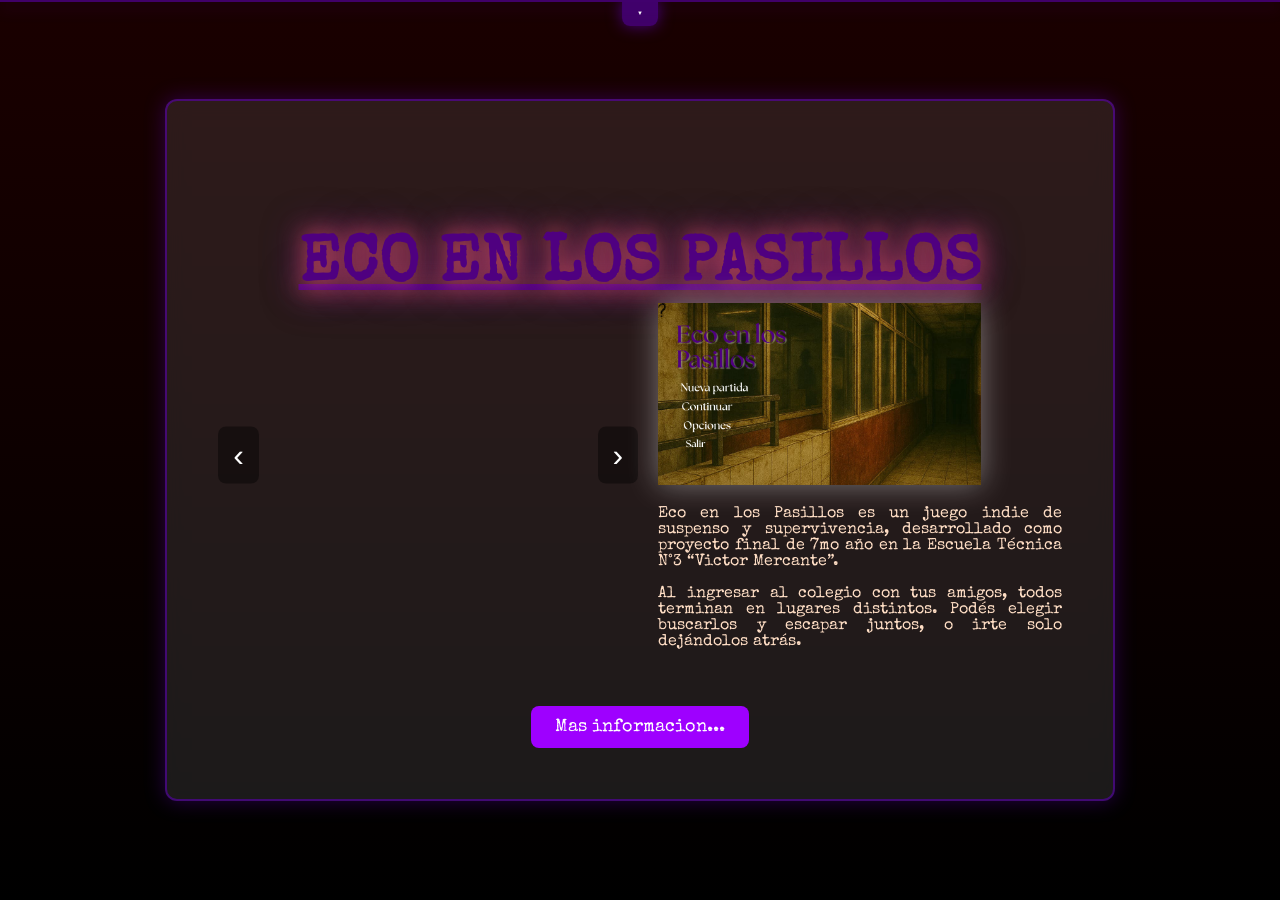
==== index.html @ 1bfa072c "Initial commit" ====
<!DOCTYPE html>
<html lang="es">
<head>
  <link rel="icon">
  <meta charset="UTF-8" />
  <meta name="viewport" content="width=device-width, initial-scale=1.0"/>
  <title>Eco en los Pasillos</title>
  <link rel="stylesheet" href="style.css" />
  <script src="script.js" defer></script>
  <link href="https://fonts.googleapis.com/css2?family=Special+Elite&display=swap" rel="stylesheet">
  <link href="https://fonts.googleapis.com/css2?family=Creepster&display=swap" rel="stylesheet">
</head>
<body>
  <div id="top-panel" class="top-panel">
    <button id="close-panel" class="close-panel">&times;</button>
    <div class="panel-content">
      <h2>Eco en los pasillos</h2>
      <p>Integrantes: Federico Pagano"especialista en c#"-Brian Glauso"tecnico en texturas"-Jeremias Farias"ingeniero en diseños 3D"-Agustin Martinez"tecnico en electronica"-Lautaro Cardozo"licenciado en diseño web"-Dylan Nicholls"experto en mezlas de audio"-Yhara Rojas"gerente en avances internos"</p>
      <p>Escuela:Escuela de Educación Secundaria Técnica N°3 "Víctor Mercante"</p>
      <p>La idea principal del proyecto surgio, dado que en los años anteriores no hubo algun juego como proyecto final de septimo. Tambien teniamos la idea de meter el colegio como tal en el proyecto y nos decidimos en hacer un juego de suspenso. Con el objetivo de pasar el tiempo y generar tension o curiosidad con el mismo.</p>
      <p>Desarrollamos el juego con la idea de que el publico joven que se ven atraidos hacia los juegos le de una oportunidad. Y que pasen el rato disfrutando.</p>
      <p>Tambien queremos que mas se animen a hacer un juego de 0 para que se amplie la vision del proyecto final de 7mo.</p>
      <p>Si pusieramos el proyecto como un emprendimiento a futuro, seria un producto de base tecnologica, de conformacion social, comercial sin fines de lucro, unicamente para fomentar a la creacion de juegos indies.</p>
      <p>Al ser un juego que se puede masificar mucho con las redes, etc. Esta pensado para ser de un ambito mas global que cualquiera lo pueda jugar.</p>
      <p>Como emprendimiento a futuro preferimos ser una Sociedad Anomima. Siendo responsables inscriptos.</p>
    </div>
  </div>

  <button id="open-panel" class="open-panel">&#9660;</button>

  <main class="caja-principal">
    <h1 class="titulo">ECO EN LOS PASILLOS</h1>
    <section class="contenedor-principal">
      <div class="caja">
        <div class="carrusel" id="carouselTrack">
          <div class="contendio">
            <iframe width="400px" height="300px"
          src="https://www.youtube.com/embed/8q5IT17QY4E" 
          title="YouTube video player" 
          frameborder="0" 
          allow="accelerometer; autoplay; clipboard-write; encrypted-media; gyroscope; picture-in-picture; web-share" 
          allowfullscreen>
  </iframe>
          </div>
          <div class="contendio">
            <iframe width="400px" height="300px"
          src="https://www.youtube.com/embed/BlwHqoR2Pkw" 
          title="YouTube video player" 
          frameborder="0" 
          allow="accelerometer; autoplay; clipboard-write; encrypted-media; gyroscope; picture-in-picture; web-share" 
          allowfullscreen>
  </iframe>
          </div>
          <div class="contendio">
            <iframe width="400px" height="300px"
                  src="https://www.youtube.com/embed/Xj5A8SpRm8E" 
                  title="YouTube video player" 
                  frameborder="0" 
                  allow="accelerometer; autoplay; clipboard-write; encrypted-media; gyroscope; picture-in-picture; web-share" 
                  allowfullscreen>
          </iframe>
          </div>
          <div class="contendio">
            <img src="entrada.jpg" alt="Captura del juego" width="400px" height="300px">
          </div>
        </div>

        <div class="botones">
          <button id="prevBtn" aria-label="Anterior">‹</button>
          <button id="nextBtn" aria-label="Siguiente">›</button>
        </div>
      </div>

     <div class="texto">
        <div class="imagen-menu"><img src="menu.png" width="80%" height="35%" alt="Portada del juego">
          </div>
        <p>
          Eco en los Pasillos es un juego indie de suspenso y supervivencia, desarrollado como proyecto final de 7mo año en la Escuela Técnica N°3 “Victor Mercante”.<br><br>
          Al ingresar al colegio con tus amigos, todos terminan en lugares distintos. Podés elegir buscarlos y escapar juntos, o irte solo dejándolos atrás.
        </p>
      </div>
         <div class="animacion-container">
       <div style="text-align: center;">
         <a href="index2.html" class="enlace" target="_blank">Mas informacion...</a>
       </div>
      </div>
    </section>
  </main>
</body>
</html>
---- style.css ----
* {
  box-sizing: border-box;
}

body {
  display: flex;
  justify-content: center;
  align-items: center;
  min-height: 100vh;
  margin: 0;
  background: linear-gradient(to bottom, #1a0000, #000);
  background-size: cover;
  background-position: center;
  font-family: 'Special Elite', cursive;
  color: #ffffff;
}

.top-panel {
  width: 100%;
  height: 0; 
  position: fixed;
  z-index: 1000;
  top: 0;
  left: 0;
  background-color: rgba(26, 0, 0, 0.9);
  overflow-y: hidden; 
  transition: 0.5s;
  padding-left: 20px;
  padding-right: 20px;
  border-bottom: 2px solid rgba(91, 0, 175, 0.6); 
  box-shadow: 0 5px 15px rgba(91, 0, 175, 0.4); 
}

.top-panel.open { 
  overflow-y: auto;
}

.top-panel .panel-content {
  padding-top: 60px; 
  padding-bottom: 15px;
  color: #FFDEC5;
  font-size: 1.1rem;
  max-width: 900px; 
  margin: 0 auto;
}

.top-panel .panel-content h2 {
  color: #4f0080; 
  text-align: center;
  margin-bottom: 30px;
  text-shadow: 0 0 15px rgba(255, 100, 100, 0.7);
}


.top-panel .close-panel {
  position: absolute;
  top: 10px; 
  right: 20px;
  font-size: 36px;
  background: none;
  border: none;
  color: #FFDEC5; 
  cursor: pointer;
}


.open-panel {
  position: fixed;
  top: 0;
  left: 50%;
  transform: translateX(-50%); 
  font-size: 6px;
  cursor: pointer;
  background-color: rgba(91, 0, 175, 0.6);
  color: white;
  border: none;
  padding: 10px 15px;
  border-bottom-left-radius: 8px; 
  border-bottom-right-radius: 8px;
  z-index: 999;
  box-shadow: 0 0 15px rgba(91, 0, 175, 0.7);
  transition: 0.3s;
}

.open-panel:hover {
  background-color: rgba(91, 0, 175, 0.9); 
}


.titulo {
  text-align: center;
  font-size: 4rem;
  letter-spacing: 1px;
  line-height: 1.1;
  color: #4f0080;
  opacity: 1;
  text-shadow: 0 0 25px rgba(255, 100, 100, 0.9),
               0 0 40px rgba(91, 0, 175, 0.7);
  margin-top: 80px;
}

h1 {
  margin: auto;
  border-radius: 5vw;
  color: rgba(91, 0, 175, 0.493);
  font-size: 4vw;
  text-decoration: underline;
  display: flex;
  justify-content: center;
  align-items: center;
  flex-wrap: wrap;
  text-align: center;
}

.caja-principal {
  backdrop-filter: blur(10px);
  background-color: rgba(255, 255, 255, 0.1);
  border-radius: 12px;
  padding: 4vw;
  color: black;
  width: 95%;
  max-width: 950px;
  border: 2px solid rgba(91, 0, 175, 0.6);
  margin: 20px auto;
  box-shadow: 0 0 20px rgba(91, 0, 175, 0.4);
  box-sizing: border-box;
}

.imagen-menu {
  display: block;
  margin: 0 auto;
  filter: drop-shadow(0 0 15px rgba(255, 255, 255, 0.4));
  animation: resplandor 3s infinite ease-in-out;
}

.contenedor-principal {
  display: flex;
  flex-wrap: wrap;
  gap: 20px;
  align-items: flex-start;
  justify-content: center;
}

.caja {
  position: relative;
  width: 100%;
  max-width: 420px;
  overflow: hidden;
  border-radius: 12px;
}

.carrusel {
  display: flex;
  transition: transform 0.5s ease;
  width: 100%;
}

.contenido {
  min-width: 100%;
  padding: 10px;
}

.contenido video{
  width: 100%;
  max-height: 300px;
  height: auto;
  display: block;
  object-fit: cover;
  border-radius: 10px;
}

.botones {
  position: absolute;
  top: 50%;
  left: 0;
  right: 0;
  display: flex;
  justify-content: space-between;
  transform: translateY(-50%);
  pointer-events: none;
}

.botones button {
  pointer-events: all;
  background-color: rgba(0, 0, 0, 0.4);
  color: white;
  border: none;
  font-size: 2rem;
  padding: 10px 15px;
  cursor: pointer;
  border-radius: 8px;
}

.texto {
  flex: 1;
  min-width: 250px;
  font-size: 16px;
  color: #FFDEC5;
  text-align: justify;
}

.imagen-inicio {
  width: 100%;
  height: auto;
  margin-bottom: 10px;
  border-radius: 10px;
}

@media (max-width: 768px) {
  h1 {
    font-size: 6vw;
  }

  .contenedor-principal {
    flex-direction: column;
    align-items: center;
  }

  .texto {
    font-size: 14px;
  }

  .botones button {
    font-size: 20px;
    padding: 8px 12px;
  }

  .top-panel .panel-content {
    padding-top: 50px; /* Ajuste para móviles */
  }
  .titulo {
    margin-top: 60px; /* Ajusta para móviles */
  }
}
.pantalla-inicial {
  position: fixed;
  top: 0;
  left: 0;
  width: 100vw;
  height: 100vh;
  background: black;
  z-index: 9999;
  display: flex;
  justify-content: center;
  align-items: center;
  transition: opacity 1s ease;
}
.enlace {
  display: inline-block;
  background-color: #9e00ff;
  color: white;
  font-family: 'Special Elite', cursive;
  padding: 12px 24px;
  border-radius: 8px;
  text-decoration: none;
  font-size: 18px;
  transition: background-color 0.3s, transform 0.2s;
  margin-top: 20px;
}

.enlace:hover {
  background-color: #3a0b92;
  transform: scale(1.05);
}

.enlace:active {
  transform: scale(0.95);
}

@media (max-width: 768px) {
  .enlace {
    font-size: 16px;
    padding: 10px 20px;
  }
}
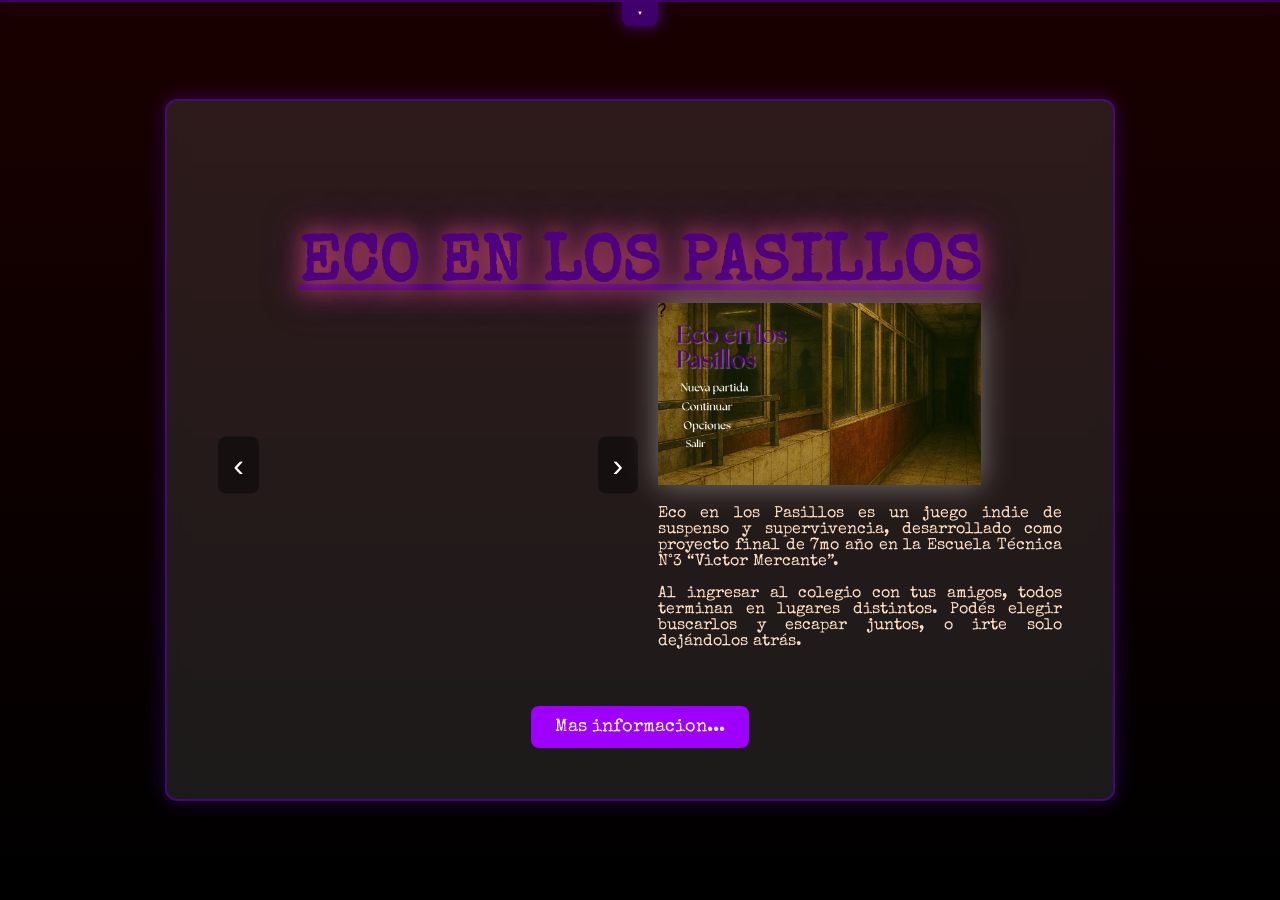
==== commit b4afb3a9: "Corrección de error en la página" ====
--- a/index.html
+++ b/index.html
@@ -33,7 +33,7 @@
     <section class="contenedor-principal">
       <div class="caja">
         <div class="carrusel" id="carouselTrack">
-          <div class="contendio">
+          <div class="contenido">
             <iframe width="400px" height="300px"
           src="https://www.youtube.com/embed/8q5IT17QY4E" 
           title="YouTube video player" 
@@ -42,7 +42,7 @@
           allowfullscreen>
   </iframe>
           </div>
-          <div class="contendio">
+          <div class="contenido">
             <iframe width="400px" height="300px"
           src="https://www.youtube.com/embed/BlwHqoR2Pkw" 
           title="YouTube video player" 
@@ -51,7 +51,7 @@
           allowfullscreen>
   </iframe>
           </div>
-          <div class="contendio">
+          <div class="contenido">
             <iframe width="400px" height="300px"
                   src="https://www.youtube.com/embed/Xj5A8SpRm8E" 
                   title="YouTube video player" 
@@ -60,7 +60,7 @@
                   allowfullscreen>
           </iframe>
           </div>
-          <div class="contendio">
+          <div class="contenido">
             <img src="entrada.jpg" alt="Captura del juego" width="400px" height="300px">
           </div>
         </div>
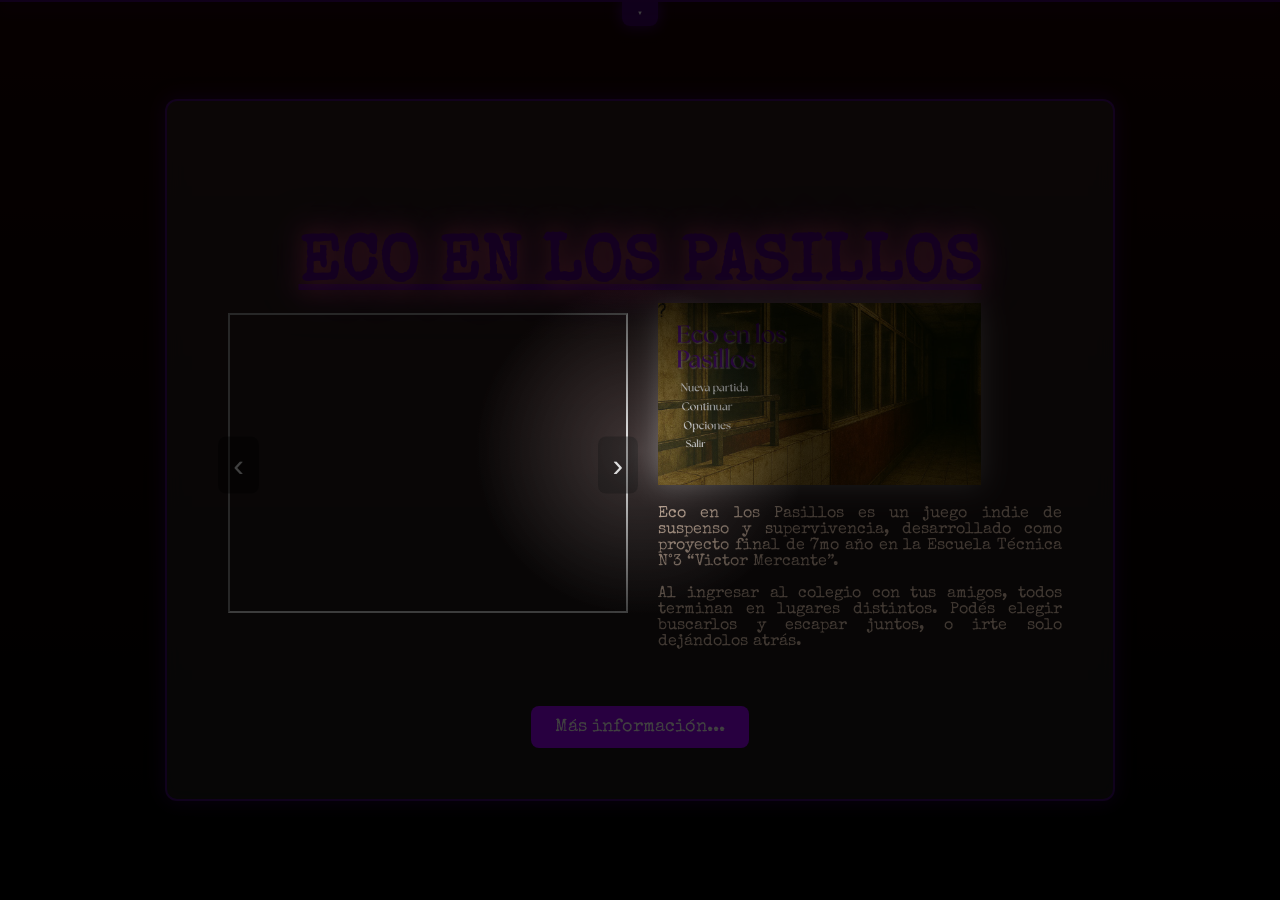
==== commit 1c2f40d7: "Corrección de error en la página" ====
--- a/index.html
+++ b/index.html
@@ -10,7 +10,17 @@
   <link href="https://fonts.googleapis.com/css2?family=Special+Elite&display=swap" rel="stylesheet">
   <link href="https://fonts.googleapis.com/css2?family=Creepster&display=swap" rel="stylesheet">
 </head>
+
 <body>
+
+
+  <audio id="sonido1" src="estatica.wav"></audio>
+  <audio id="sonido2" src="chirrido.wav"></audio>
+  <audio id="sonido3" src="corazao.wav"></audio>
+  <audio id="pasos" src="pasos.wav"></audio>
+
+  <div class="luz-linterna"></div>
+
   <div id="top-panel" class="top-panel">
     <button id="close-panel" class="close-panel">&times;</button>
     <div class="panel-content">
@@ -30,61 +40,59 @@
 
   <main class="caja-principal">
     <h1 class="titulo">ECO EN LOS PASILLOS</h1>
+
     <section class="contenedor-principal">
+
       <div class="caja">
         <div class="carrusel" id="carouselTrack">
           <div class="contenido">
             <iframe width="400px" height="300px"
-          src="https://www.youtube.com/embed/8q5IT17QY4E" 
-          title="YouTube video player" 
-          frameborder="0" 
-          allow="accelerometer; autoplay; clipboard-write; encrypted-media; gyroscope; picture-in-picture; web-share" 
-          allowfullscreen>
-  </iframe>
+              src="https://youtu.be/Xj5A8SpRm8E"
+              allowfullscreen></iframe>
           </div>
+
           <div class="contenido">
             <iframe width="400px" height="300px"
-          src="https://www.youtube.com/embed/BlwHqoR2Pkw" 
-          title="YouTube video player" 
-          frameborder="0" 
-          allow="accelerometer; autoplay; clipboard-write; encrypted-media; gyroscope; picture-in-picture; web-share" 
-          allowfullscreen>
-  </iframe>
+              src="https://youtu.be/8q5IT17QY4E?list=TLPQMTgxMTIwMjWP6W-oF8EM_A"
+              allowfullscreen></iframe>
           </div>
+
           <div class="contenido">
             <iframe width="400px" height="300px"
-                  src="https://www.youtube.com/embed/Xj5A8SpRm8E" 
-                  title="YouTube video player" 
-                  frameborder="0" 
-                  allow="accelerometer; autoplay; clipboard-write; encrypted-media; gyroscope; picture-in-picture; web-share" 
-                  allowfullscreen>
-          </iframe>
+              src="https://youtu.be/BlwHqoR2Pkw?list=TLPQMTgxMTIwMjWP6W-oF8EM_A"
+              allowfullscreen></iframe>
           </div>
+
           <div class="contenido">
-            <img src="entrada.jpg" alt="Captura del juego" width="400px" height="300px">
+            <img src="entrada.jpg" width="400px" height="300px">
           </div>
         </div>
 
         <div class="botones">
-          <button id="prevBtn" aria-label="Anterior">‹</button>
-          <button id="nextBtn" aria-label="Siguiente">›</button>
+          <button id="prevBtn">‹</button>
+          <button id="nextBtn">›</button>
         </div>
       </div>
 
-     <div class="texto">
-        <div class="imagen-menu"><img src="menu.png" width="80%" height="35%" alt="Portada del juego">
-          </div>
+     
+      <div class="texto">
+        <div class="imagen-menu">
+          <img src="menu.png" width="80%" alt="Portada del juego">
+        </div>
         <p>
           Eco en los Pasillos es un juego indie de suspenso y supervivencia, desarrollado como proyecto final de 7mo año en la Escuela Técnica N°3 “Victor Mercante”.<br><br>
           Al ingresar al colegio con tus amigos, todos terminan en lugares distintos. Podés elegir buscarlos y escapar juntos, o irte solo dejándolos atrás.
         </p>
       </div>
-         <div class="animacion-container">
-       <div style="text-align: center;">
-         <a href="index2.html" class="enlace" target="_blank">Mas informacion...</a>
-       </div>
+
+      <div class="animacion-container">
+        <div style="text-align: center;">
+          <a href="index2.html" class="enlace" target="_blank">Más información...</a>
+        </div>
       </div>
+
     </section>
   </main>
+
 </body>
-</html>+</html>
--- a/style.css
+++ b/style.css
@@ -272,4 +272,38 @@
     font-size: 16px;
     padding: 10px 20px;
   }
-}+}/* 🔦 LINTERNA */
+.luz-linterna {
+  position: fixed;
+  top: 0;
+  left: 0;
+  width: 100vw;
+  height: 100vh;
+  pointer-events: none;
+
+  background: radial-gradient(
+    circle 220px at var(--x, 50%) var(--y, 50%),
+    rgba(255,255,255,0.12) 0%,
+    rgba(0,0,0,0.75) 75%
+  );
+
+  z-index: 2000;
+  transition: background 0.05s ease-out;
+
+  animation: jitter 0.15s infinite alternate ease-in-out,
+             flicker 1.6s infinite ease-in-out;
+}
+
+@keyframes jitter {
+  0% { transform: translate(0, 0); }
+  100% { transform: translate(1.7px, -1.7px); }
+}
+
+@keyframes flicker {
+  0%, 100% { opacity: 1; }
+  48% { opacity: 0.93; }
+  50% { opacity: 0.7; }
+  52% { opacity: 0.95; }
+  70% { opacity: 0.85; }
+  72% { opacity: 0.6; }
+}
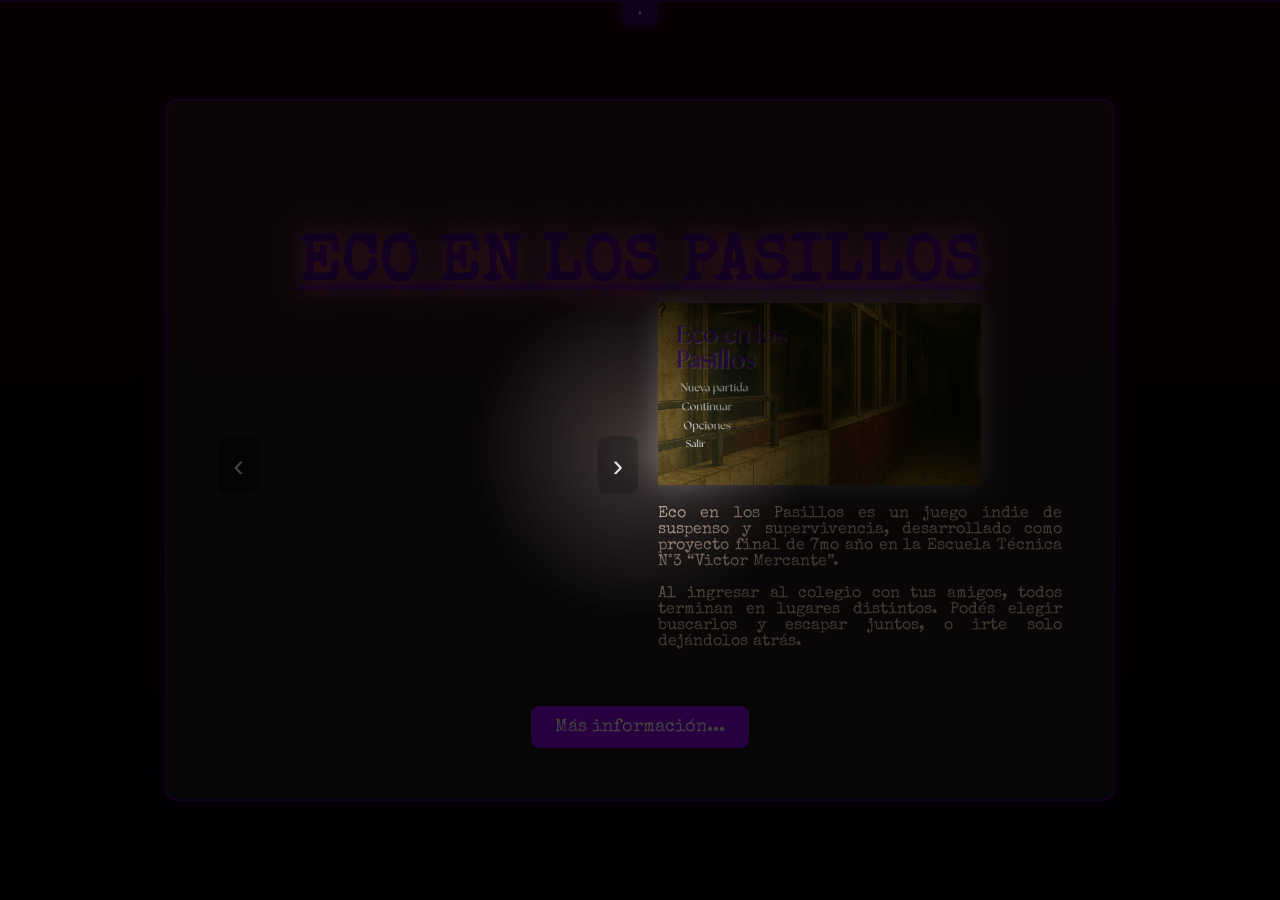
==== commit 8a90c258: "Corrección de error en la página" ====
--- a/index.html
+++ b/index.html
@@ -46,21 +46,32 @@
       <div class="caja">
         <div class="carrusel" id="carouselTrack">
           <div class="contenido">
-            <iframe width="400px" height="300px"
-              src="https://youtu.be/Xj5A8SpRm8E"
-              allowfullscreen></iframe>
+                <iframe width="400px" height="300px"
+          src="https://www.youtube.com/embed/8q5IT17QY4E" 
+          title="YouTube video player" 
+          frameborder="0" 
+          allow="accelerometer; autoplay; clipboard-write; encrypted-media; gyroscope; picture-in-picture; web-share" 
+          allowfullscreen>
+  </iframe>
           </div>
 
-          <div class="contenido">
+            <div class="contenido">
             <iframe width="400px" height="300px"
-              src="https://youtu.be/8q5IT17QY4E?list=TLPQMTgxMTIwMjWP6W-oF8EM_A"
-              allowfullscreen></iframe>
+          src="https://www.youtube.com/embed/BlwHqoR2Pkw" 
+          title="YouTube video player" 
+          frameborder="0" 
+          allow="accelerometer; autoplay; clipboard-write; encrypted-media; gyroscope; picture-in-picture; web-share" 
+          allowfullscreen>
+  </iframe>
           </div>
-
-          <div class="contenido">
+            <div class="contenido">
             <iframe width="400px" height="300px"
-              src="https://youtu.be/BlwHqoR2Pkw?list=TLPQMTgxMTIwMjWP6W-oF8EM_A"
-              allowfullscreen></iframe>
+                  src="https://www.youtube.com/embed/Xj5A8SpRm8E" 
+                  title="YouTube video player" 
+                  frameborder="0" 
+                  allow="accelerometer; autoplay; clipboard-write; encrypted-media; gyroscope; picture-in-picture; web-share" 
+                  allowfullscreen>
+          </iframe>
           </div>
 
           <div class="contenido">
--- a/style.css
+++ b/style.css
@@ -272,7 +272,7 @@
     font-size: 16px;
     padding: 10px 20px;
   }
-}/* 🔦 LINTERNA */
+}
 .luz-linterna {
   position: fixed;
   top: 0;
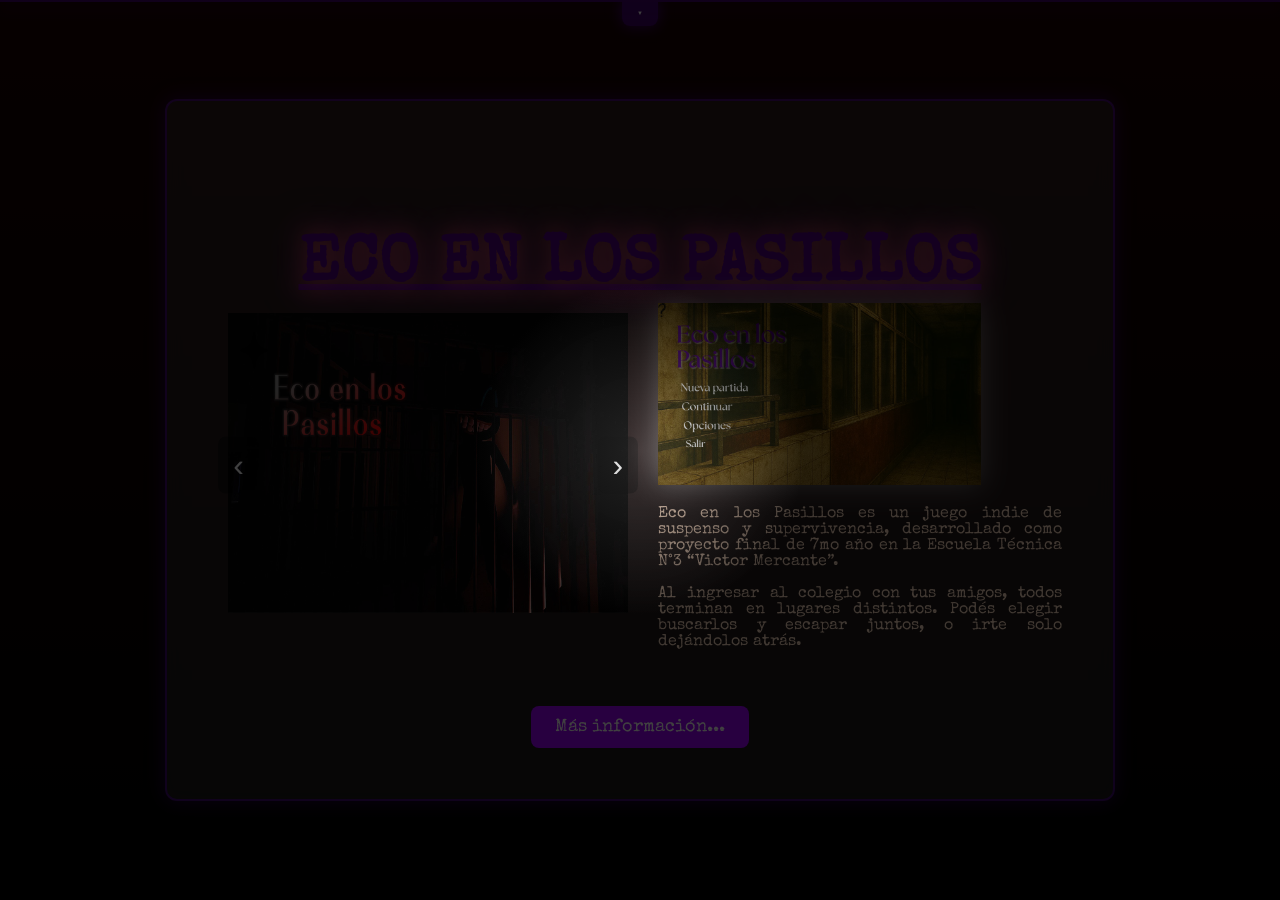
==== commit 5edad803: "Corrección de error en la página" ====
--- a/index.html
+++ b/index.html
@@ -45,6 +45,18 @@
 
       <div class="caja">
         <div class="carrusel" id="carouselTrack">
+           <div class="contenido">
+            <img src="menu.jpg" width="400px" height="300px">
+          </div>
+                    <div class="contenido">
+                <iframe width="400px" height="300px"
+          src="video HD.mp4" 
+          title="YouTube video player" 
+          frameborder="0" 
+          allow="accelerometer; autoplay; clipboard-write; encrypted-media; gyroscope; picture-in-picture; web-share" 
+          allowfullscreen>
+  </iframe>
+          </div>
           <div class="contenido">
                 <iframe width="400px" height="300px"
           src="https://www.youtube.com/embed/8q5IT17QY4E" 
@@ -75,7 +87,10 @@
           </div>
 
           <div class="contenido">
-            <img src="entrada.jpg" width="400px" height="300px">
+            <img src="d.png" width="400px" height="300px">
+           </div>
+          <div class="contenido">
+            <img src="entrada.png" width="400px" height="300px">
           </div>
         </div>
 
